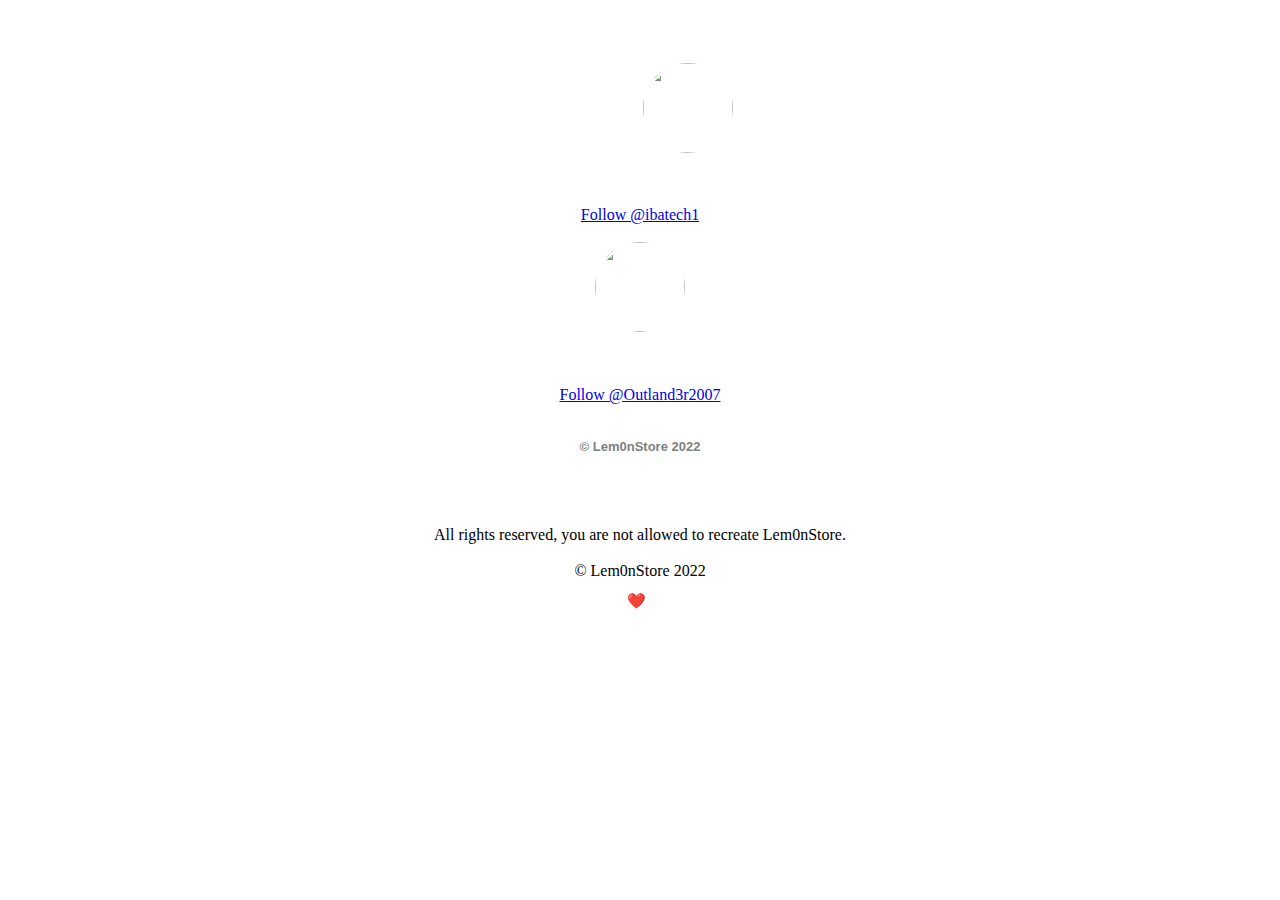
==== devs.html @ 2e2ee631 "Update devs.html" ====
<!DOCTYPE html>
<html>
    <head>
        <title>Infos</title>
        <link rel="stylesheet" href="css/preview.css">
        <link rel="stylesheet" href="css/font.css">
        <link rel="stylesheet" href="css/tapbar.css">
        <meta name="viewport" content="width=device-width, initial-scale=1, maximum-scale=1, minimum-scale=1, user-scalable=no, minimal-ui, viewport-fit=cover">

<meta name="apple-mobile-web-app-capable" content="yes">

    </head>
    <body>

<link rel='icon' href='favicon.ico' type='image/x-icon'/ >

<meta name="yandex-verification" content="0f2aab492840e1a2" />

<link rel="apple-touch-icon" href="favicon.ico"/>

                  <!-- Top Navbar -->
                  <div class="navbar navbar-large no-hairline">
                    <div style="background-color:#1c1c45;" class="navbar-bg"></div>
                    <div class="navbar-inner">
                      <a onclick="location='index.html'"><embed border="0" alt="back" src="https://i.ibb.co/xjFKMkr/AF4-F3-A2-F-E78-B-4012-916-D-C1181-E2-E14-C0-removebg-preview.png" width="95" height="60" style="float:left;"></a>
                          <i class="icon f7-icons if-not-md color-pink">           </i>
                          <i class="icon material-icons if-md"></i>
                        </a>                                                                                                                                                                                                                                            
                   </div>
<center>   
 <h1 style="font-family:arial;font-size:25px;color:white;">Developer</h1>

        
 
    <style>
.image-ronde{
  width : 90px; height : 90px;
  border: none;
  -moz-border-radius : 75px;
  -webkit-border-radius : 75px;
  border-radius : 75px;
}
</style>
<center>
<img src="https://pbs.twimg.com/profile_images/1594386212118298626/3dPY07v7_400x400.jpg" class="image-ronde">
<br> 
<h1 style="font-family:arial;font-size:20px;color:white;">iBaDev</h1>

<a href="https://twitter.com/ibatech1?ref_src=twsrc%5Etfw" class="twitter-follow-button" data-show-count="false">Follow @ibatech1</a><script async src="https://platform.twitter.com/widgets.js" charset="utf-8"></script>
    <br>
    <br>
    <center>
<img src="https://pbs.twimg.com/profile_images/1587858057459007489/qbyI_dcX_400x400.jpg" class="image-ronde">
<br> 
<h1 style="font-family:arial;font-size:20px;color:white;">dynamicD3V</h1>
        <a href="https://twitter.com/Outland3r2007?ref_src=twsrc%5Etfw" class="twitter-follow-button" data-show-count="false">Follow @Outland3r2007</a><script async src="https://platform.twitter.com/widgets.js" charset="utf-8"></script>
        <br>
        <br>
<h4 style="font-family:arial;font-size:13px;color:gray;">© Lem0nStore 2022</h4>
                        <br>
                        <br>
                        <br>
             <p1>All rights reserved, you are not allowed to recreate Lem0nStore.</p1>
             <br>
             <br>
             <p1>© Lem0nStore 2022</p1> 

  <h2 style="font-family:arial;font-size:15px;color:white;">Made with ❤️ by iBaDⓔv</h2>
     
                
</html>
---- css/tapbar.css ----
.mobile-nav {
  position: fixed;
  bottom: 0;
  height: 55px;
  width: 100%;
  display: flex;
  justify-content: space-around;
  -webkit-backdrop-filter: saturate(180%) blur(15px);
  backdrop-filter: saturate(180%) blur(15px);
  background-color: rgba(42, 42, 42, 0.4);
  border-top: 1px solid rgb(45, 45, 45);
}
.bloc-icon {
  display: flex;
  justify-content: center;
  align-items: center;
}
.bloc-icon img {
  width: 50px;
}
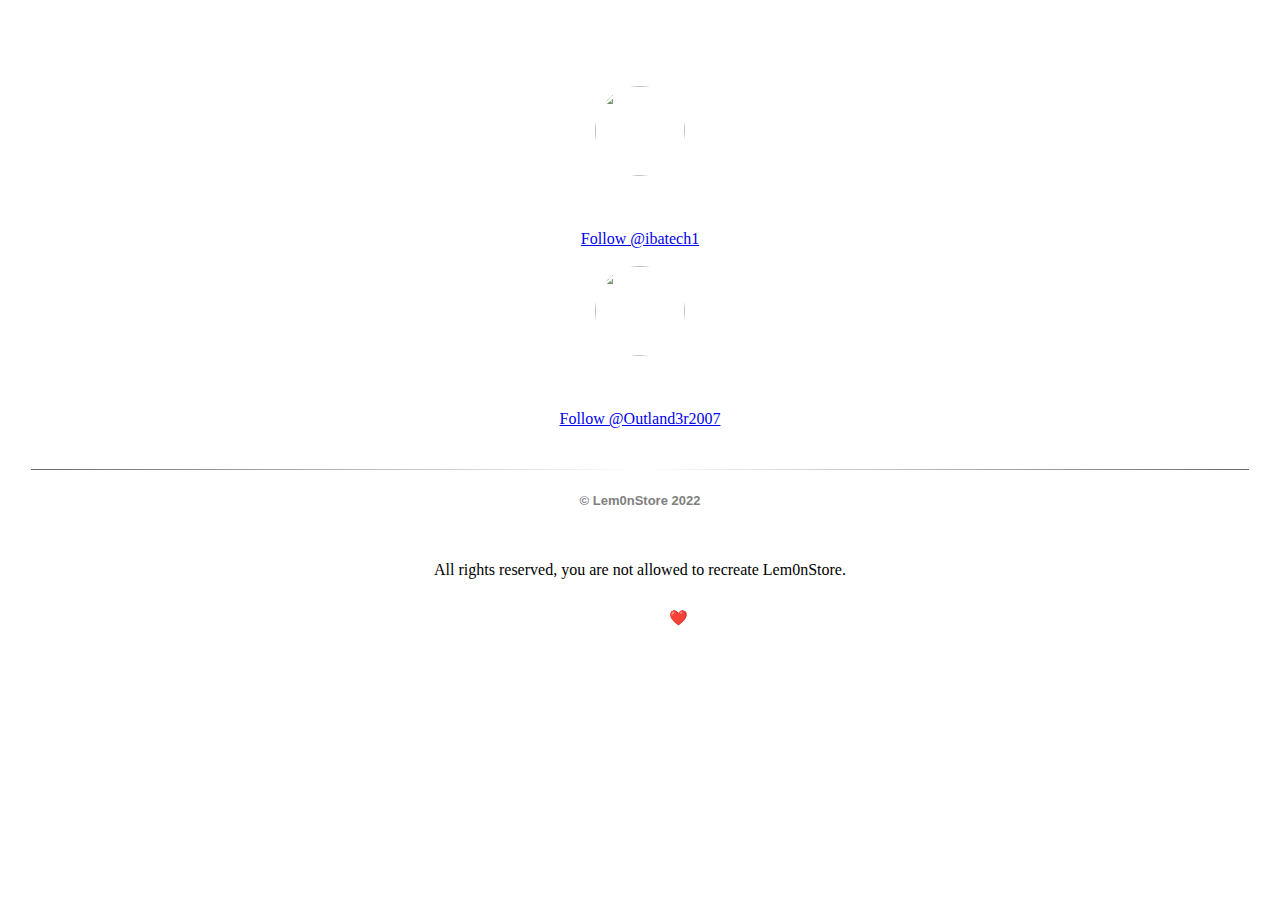
==== commit 2279150d: "Update devs.html" ====
--- a/devs.html
+++ b/devs.html
@@ -27,8 +27,9 @@
                           <i class="icon material-icons if-md"></i>
                         </a>                                                                                                                                                                                                                                            
                    </div>
+                <br>
 <center>   
- <h1 style="font-family:arial;font-size:25px;color:white;">Developer</h1>
+ <h1 style="font-family:arial;font-size:24px;color:white;">Developer</h1>
 
         
  
@@ -56,16 +57,24 @@
         <a href="https://twitter.com/Outland3r2007?ref_src=twsrc%5Etfw" class="twitter-follow-button" data-show-count="false">Follow @Outland3r2007</a><script async src="https://platform.twitter.com/widgets.js" charset="utf-8"></script>
         <br>
         <br>
+    <style>
+hr.style-one {
+    border: 0;
+    height: 1px;
+    margin: 23px;
+    background: #ffffff;
+    background-image: linear-gradient(to right, #696969, #ffffff, #696969);
+}
+</style>
+<hr class="style-one">
 <h4 style="font-family:arial;font-size:13px;color:gray;">© Lem0nStore 2022</h4>
-                        <br>
                         <br>
                         <br>
              <p1>All rights reserved, you are not allowed to recreate Lem0nStore.</p1>
              <br>
              <br>
-             <p1>© Lem0nStore 2022</p1> 
 
-  <h2 style="font-family:arial;font-size:15px;color:white;">Made with ❤️ by iBaDⓔv</h2>
+  <h2 style="font-family:arial;font-size:15px;color:white;">Made with ❤️</h2>
      
                 
 </html>
